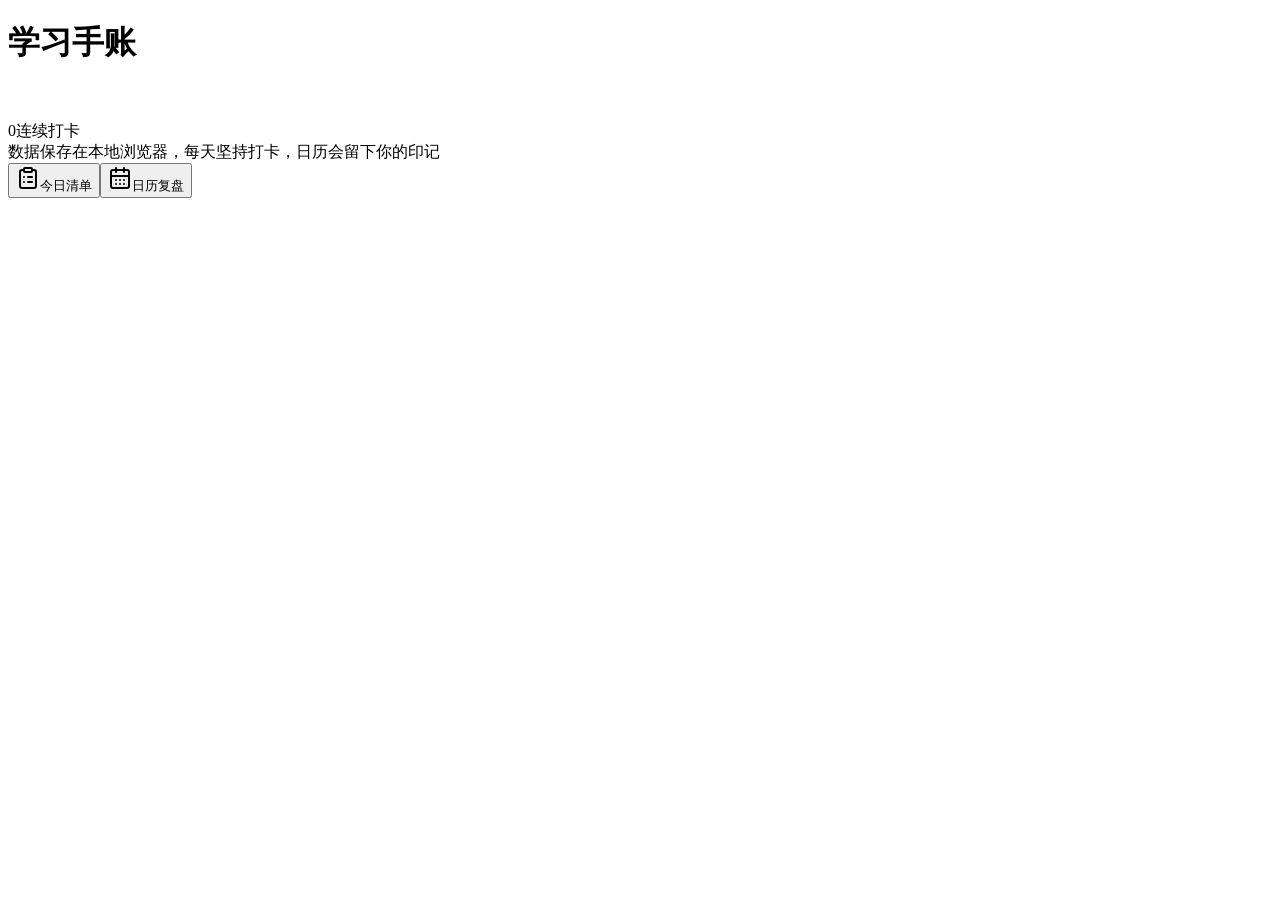
==== journal/index.html @ da688c4d "上传 学习手账（Next.js 静态导出版）" ====
<!DOCTYPE html><!--8PZujgoKI8ow2j1HB0X6Q--><html lang="zh-CN"><head><meta charSet="utf-8"/><meta name="viewport" content="width=device-width, initial-scale=1"/><link rel="stylesheet" href="/study-planner/journal/_next/static/chunks/ac1271ceb7c37220.css" data-precedence="next"/><link rel="preload" as="script" fetchPriority="low" href="/study-planner/journal/_next/static/chunks/5f8f53e7772f4262.js"/><script src="/study-planner/journal/_next/static/chunks/cc759f7c2413b7ff.js" async=""></script><script src="/study-planner/journal/_next/static/chunks/3202c2e7ff01bdaf.js" async=""></script><script src="/study-planner/journal/_next/static/chunks/turbopack-ee44b7510ba9483c.js" async=""></script><script src="/study-planner/journal/_next/static/chunks/4fd93823156e59e8.js" async=""></script><script src="/study-planner/journal/_next/static/chunks/6bc56148681b07fa.js" async=""></script><title>学习手账 - 定时定量学习时间管理器</title><meta name="description" content="语音或文字快速记录学习任务，AI 一键整理成今日学习计划，打卡计时、完成划项、日历复盘，帮助每天坚持完成作业规划。"/><meta name="keywords" content="学习计划,时间管理,作业规划,打卡,日历复盘"/><meta name="robots" content="index, follow"/><link rel="icon" href="/study-planner/journal/favicon.ico?favicon.0b3bf435.ico" sizes="256x256" type="image/x-icon"/><script src="/study-planner/journal/_next/static/chunks/a6dad97d9634a72d.js" noModule=""></script></head><body class="antialiased"><div hidden=""><!--$--><!--/$--></div><div class="paper-grid min-h-dvh bg-background"><main class="mx-auto w-full max-w-xl px-4 pb-28 pt-6"><header class="flex items-end justify-between"><div><h1 class="font-serif text-2xl font-bold tracking-wide text-foreground">学习手账</h1><p class="mt-1 text-sm text-muted-foreground"> </p></div><div class="stamp-seal flex flex-col items-center rounded-lg border-2 border-primary px-3 py-1 text-primary"><span class="font-serif text-lg font-bold leading-none tabular-nums">0</span><span class="mt-0.5 text-[10px] font-medium">连续打卡</span></div></header><div class="mt-8 space-y-3"><div class="h-28 animate-pulse rounded-xl bg-muted"></div><div class="h-20 animate-pulse rounded-lg bg-muted"></div><div class="h-20 animate-pulse rounded-lg bg-muted"></div></div><footer class="mt-8 text-center text-xs text-muted-foreground/70">数据保存在本地浏览器，每天坚持打卡，日历会留下你的印记</footer></main><nav class="fixed inset-x-0 bottom-0 border-t border-border bg-card/95 backdrop-blur"><div class="mx-auto flex max-w-xl"><button type="button" class="flex flex-1 flex-col items-center gap-0.5 py-2.5 text-xs transition-colors font-semibold text-primary"><svg xmlns="http://www.w3.org/2000/svg" width="24" height="24" viewBox="0 0 24 24" fill="none" stroke="currentColor" stroke-width="2" stroke-linecap="round" stroke-linejoin="round" class="lucide lucide-clipboard-list size-5"><rect width="8" height="4" x="8" y="2" rx="1" ry="1"></rect><path d="M16 4h2a2 2 0 0 1 2 2v14a2 2 0 0 1-2 2H6a2 2 0 0 1-2-2V6a2 2 0 0 1 2-2h2"></path><path d="M12 11h4"></path><path d="M12 16h4"></path><path d="M8 11h.01"></path><path d="M8 16h.01"></path></svg>今日清单</button><button type="button" class="flex flex-1 flex-col items-center gap-0.5 py-2.5 text-xs transition-colors text-muted-foreground hover:text-foreground"><svg xmlns="http://www.w3.org/2000/svg" width="24" height="24" viewBox="0 0 24 24" fill="none" stroke="currentColor" stroke-width="2" stroke-linecap="round" stroke-linejoin="round" class="lucide lucide-calendar-days size-5"><path d="M8 2v4"></path><path d="M16 2v4"></path><rect width="18" height="18" x="3" y="4" rx="2"></rect><path d="M3 10h18"></path><path d="M8 14h.01"></path><path d="M12 14h.01"></path><path d="M16 14h.01"></path><path d="M8 18h.01"></path><path d="M12 18h.01"></path><path d="M16 18h.01"></path></svg>日历复盘</button></div></nav></div><!--$--><!--/$--><script src="/study-planner/journal/_next/static/chunks/5f8f53e7772f4262.js" id="_R_" async=""></script><script>(self.__next_f=self.__next_f||[]).push([0])</script><script>self.__next_f.push([1,"1:\"$Sreact.fragment\"\n2:I[39756,[\"/study-planner/journal/_next/static/chunks/4fd93823156e59e8.js\"],\"default\"]\n3:I[37457,[\"/study-planner/journal/_next/static/chunks/4fd93823156e59e8.js\"],\"default\"]\n4:I[47257,[\"/study-planner/journal/_next/static/chunks/4fd93823156e59e8.js\"],\"ClientPageRoot\"]\n5:I[52683,[\"/study-planner/journal/_next/static/chunks/6bc56148681b07fa.js\"],\"default\"]\n8:I[97367,[\"/study-planner/journal/_next/static/chunks/4fd93823156e59e8.js\"],\"OutletBoundary\"]\n9:\"$Sreact.suspense\"\nb:I[97367,[\"/study-planner/journal/_next/static/chunks/4fd93823156e59e8.js\"],\"ViewportBoundary\"]\nd:I[97367,[\"/study-planner/journal/_next/static/chunks/4fd93823156e59e8.js\"],\"MetadataBoundary\"]\nf:I[68027,[],\"default\"]\n:HL[\"/study-planner/journal/_next/static/chunks/ac1271ceb7c37220.css\",\"style\"]\n"])</script><script>self.__next_f.push([1,"0:{\"P\":null,\"b\":\"8PZujgoKI8ow2j1HB0X6Q\",\"c\":[\"\",\"\"],\"q\":\"\",\"i\":false,\"f\":[[[\"\",{\"children\":[\"__PAGE__\",{}]},\"$undefined\",\"$undefined\",true],[[\"$\",\"$1\",\"c\",{\"children\":[[[\"$\",\"link\",\"0\",{\"rel\":\"stylesheet\",\"href\":\"/study-planner/journal/_next/static/chunks/ac1271ceb7c37220.css\",\"precedence\":\"next\",\"crossOrigin\":\"$undefined\",\"nonce\":\"$undefined\"}]],[\"$\",\"html\",null,{\"lang\":\"zh-CN\",\"children\":[\"$\",\"body\",null,{\"className\":\"antialiased\",\"children\":[\"$\",\"$L2\",null,{\"parallelRouterKey\":\"children\",\"error\":\"$undefined\",\"errorStyles\":\"$undefined\",\"errorScripts\":\"$undefined\",\"template\":[\"$\",\"$L3\",null,{}],\"templateStyles\":\"$undefined\",\"templateScripts\":\"$undefined\",\"notFound\":[[[\"$\",\"title\",null,{\"children\":\"404: This page could not be found.\"}],[\"$\",\"div\",null,{\"style\":{\"fontFamily\":\"system-ui,\\\"Segoe UI\\\",Roboto,Helvetica,Arial,sans-serif,\\\"Apple Color Emoji\\\",\\\"Segoe UI Emoji\\\"\",\"height\":\"100vh\",\"textAlign\":\"center\",\"display\":\"flex\",\"flexDirection\":\"column\",\"alignItems\":\"center\",\"justifyContent\":\"center\"},\"children\":[\"$\",\"div\",null,{\"children\":[[\"$\",\"style\",null,{\"dangerouslySetInnerHTML\":{\"__html\":\"body{color:#000;background:#fff;margin:0}.next-error-h1{border-right:1px solid rgba(0,0,0,.3)}@media (prefers-color-scheme:dark){body{color:#fff;background:#000}.next-error-h1{border-right:1px solid rgba(255,255,255,.3)}}\"}}],[\"$\",\"h1\",null,{\"className\":\"next-error-h1\",\"style\":{\"display\":\"inline-block\",\"margin\":\"0 20px 0 0\",\"padding\":\"0 23px 0 0\",\"fontSize\":24,\"fontWeight\":500,\"verticalAlign\":\"top\",\"lineHeight\":\"49px\"},\"children\":404}],[\"$\",\"div\",null,{\"style\":{\"display\":\"inline-block\"},\"children\":[\"$\",\"h2\",null,{\"style\":{\"fontSize\":14,\"fontWeight\":400,\"lineHeight\":\"49px\",\"margin\":0},\"children\":\"This page could not be found.\"}]}]]}]}]],[]],\"forbidden\":\"$undefined\",\"unauthorized\":\"$undefined\"}]}]}]]}],{\"children\":[[\"$\",\"$1\",\"c\",{\"children\":[[\"$\",\"$L4\",null,{\"Component\":\"$5\",\"serverProvidedParams\":{\"searchParams\":{},\"params\":{},\"promises\":[\"$@6\",\"$@7\"]}}],[[\"$\",\"script\",\"script-0\",{\"src\":\"/study-planner/journal/_next/static/chunks/6bc56148681b07fa.js\",\"async\":true,\"nonce\":\"$undefined\"}]],[\"$\",\"$L8\",null,{\"children\":[\"$\",\"$9\",null,{\"name\":\"Next.MetadataOutlet\",\"children\":\"$@a\"}]}]]}],{},null,false,false]},null,false,false],[\"$\",\"$1\",\"h\",{\"children\":[null,[\"$\",\"$Lb\",null,{\"children\":\"$Lc\"}],[\"$\",\"div\",null,{\"hidden\":true,\"children\":[\"$\",\"$Ld\",null,{\"children\":[\"$\",\"$9\",null,{\"name\":\"Next.Metadata\",\"children\":\"$Le\"}]}]}],null]}],false]],\"m\":\"$undefined\",\"G\":[\"$f\",[]],\"S\":true}\n"])</script><script>self.__next_f.push([1,"6:{}\n7:\"$0:f:0:1:1:children:0:props:children:0:props:serverProvidedParams:params\"\n"])</script><script>self.__next_f.push([1,"c:[[\"$\",\"meta\",\"0\",{\"charSet\":\"utf-8\"}],[\"$\",\"meta\",\"1\",{\"name\":\"viewport\",\"content\":\"width=device-width, initial-scale=1\"}]]\n"])</script><script>self.__next_f.push([1,"10:I[27201,[\"/study-planner/journal/_next/static/chunks/4fd93823156e59e8.js\"],\"IconMark\"]\na:null\ne:[[\"$\",\"title\",\"0\",{\"children\":\"学习手账 - 定时定量学习时间管理器\"}],[\"$\",\"meta\",\"1\",{\"name\":\"description\",\"content\":\"语音或文字快速记录学习任务，AI 一键整理成今日学习计划，打卡计时、完成划项、日历复盘，帮助每天坚持完成作业规划。\"}],[\"$\",\"meta\",\"2\",{\"name\":\"keywords\",\"content\":\"学习计划,时间管理,作业规划,打卡,日历复盘\"}],[\"$\",\"meta\",\"3\",{\"name\":\"robots\",\"content\":\"index, follow\"}],[\"$\",\"link\",\"4\",{\"rel\":\"icon\",\"href\":\"/study-planner/journal/favicon.ico?favicon.0b3bf435.ico\",\"sizes\":\"256x256\",\"type\":\"image/x-icon\"}],[\"$\",\"$L10\",\"5\",{}]]\n"])</script></body></html>
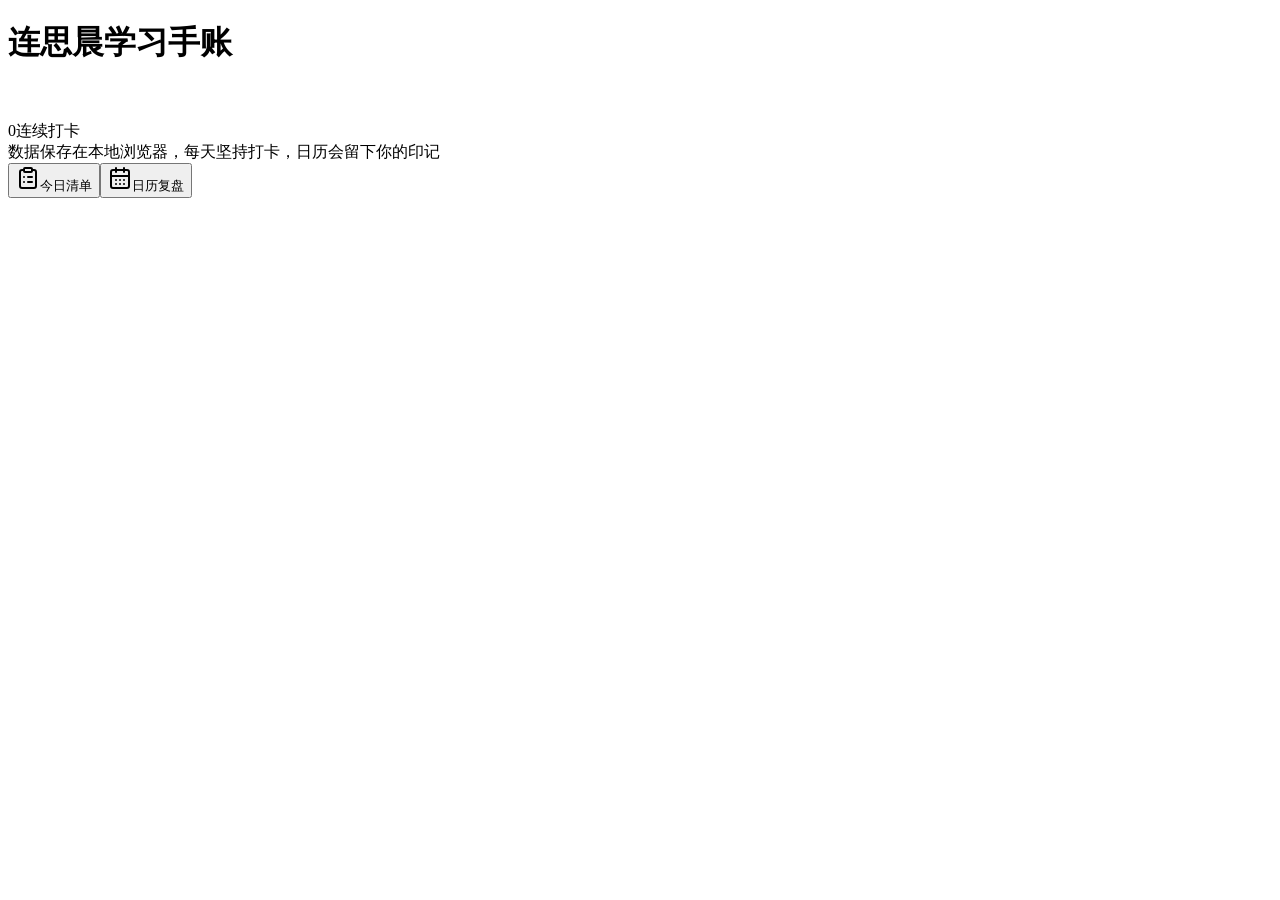
==== commit 6d6c9b0f: "改名：学习手账 → 连思晨学习手账" ====
--- a/journal/index.html
+++ b/journal/index.html
@@ -1 +1 @@
-<!DOCTYPE html><!--8PZujgoKI8ow2j1HB0X6Q--><html lang="zh-CN"><head><meta charSet="utf-8"/><meta name="viewport" content="width=device-width, initial-scale=1"/><link rel="stylesheet" href="/study-planner/journal/_next/static/chunks/ac1271ceb7c37220.css" data-precedence="next"/><link rel="preload" as="script" fetchPriority="low" href="/study-planner/journal/_next/static/chunks/5f8f53e7772f4262.js"/><script src="/study-planner/journal/_next/static/chunks/cc759f7c2413b7ff.js" async=""></script><script src="/study-planner/journal/_next/static/chunks/3202c2e7ff01bdaf.js" async=""></script><script src="/study-planner/journal/_next/static/chunks/turbopack-ee44b7510ba9483c.js" async=""></script><script src="/study-planner/journal/_next/static/chunks/4fd93823156e59e8.js" async=""></script><script src="/study-planner/journal/_next/static/chunks/6bc56148681b07fa.js" async=""></script><title>学习手账 - 定时定量学习时间管理器</title><meta name="description" content="语音或文字快速记录学习任务，AI 一键整理成今日学习计划，打卡计时、完成划项、日历复盘，帮助每天坚持完成作业规划。"/><meta name="keywords" content="学习计划,时间管理,作业规划,打卡,日历复盘"/><meta name="robots" content="index, follow"/><link rel="icon" href="/study-planner/journal/favicon.ico?favicon.0b3bf435.ico" sizes="256x256" type="image/x-icon"/><script src="/study-planner/journal/_next/static/chunks/a6dad97d9634a72d.js" noModule=""></script></head><body class="antialiased"><div hidden=""><!--$--><!--/$--></div><div class="paper-grid min-h-dvh bg-background"><main class="mx-auto w-full max-w-xl px-4 pb-28 pt-6"><header class="flex items-end justify-between"><div><h1 class="font-serif text-2xl font-bold tracking-wide text-foreground">学习手账</h1><p class="mt-1 text-sm text-muted-foreground"> </p></div><div class="stamp-seal flex flex-col items-center rounded-lg border-2 border-primary px-3 py-1 text-primary"><span class="font-serif text-lg font-bold leading-none tabular-nums">0</span><span class="mt-0.5 text-[10px] font-medium">连续打卡</span></div></header><div class="mt-8 space-y-3"><div class="h-28 animate-pulse rounded-xl bg-muted"></div><div class="h-20 animate-pulse rounded-lg bg-muted"></div><div class="h-20 animate-pulse rounded-lg bg-muted"></div></div><footer class="mt-8 text-center text-xs text-muted-foreground/70">数据保存在本地浏览器，每天坚持打卡，日历会留下你的印记</footer></main><nav class="fixed inset-x-0 bottom-0 border-t border-border bg-card/95 backdrop-blur"><div class="mx-auto flex max-w-xl"><button type="button" class="flex flex-1 flex-col items-center gap-0.5 py-2.5 text-xs transition-colors font-semibold text-primary"><svg xmlns="http://www.w3.org/2000/svg" width="24" height="24" viewBox="0 0 24 24" fill="none" stroke="currentColor" stroke-width="2" stroke-linecap="round" stroke-linejoin="round" class="lucide lucide-clipboard-list size-5"><rect width="8" height="4" x="8" y="2" rx="1" ry="1"></rect><path d="M16 4h2a2 2 0 0 1 2 2v14a2 2 0 0 1-2 2H6a2 2 0 0 1-2-2V6a2 2 0 0 1 2-2h2"></path><path d="M12 11h4"></path><path d="M12 16h4"></path><path d="M8 11h.01"></path><path d="M8 16h.01"></path></svg>今日清单</button><button type="button" class="flex flex-1 flex-col items-center gap-0.5 py-2.5 text-xs transition-colors text-muted-foreground hover:text-foreground"><svg xmlns="http://www.w3.org/2000/svg" width="24" height="24" viewBox="0 0 24 24" fill="none" stroke="currentColor" stroke-width="2" stroke-linecap="round" stroke-linejoin="round" class="lucide lucide-calendar-days size-5"><path d="M8 2v4"></path><path d="M16 2v4"></path><rect width="18" height="18" x="3" y="4" rx="2"></rect><path d="M3 10h18"></path><path d="M8 14h.01"></path><path d="M12 14h.01"></path><path d="M16 14h.01"></path><path d="M8 18h.01"></path><path d="M12 18h.01"></path><path d="M16 18h.01"></path></svg>日历复盘</button></div></nav></div><!--$--><!--/$--><script src="/study-planner/journal/_next/static/chunks/5f8f53e7772f4262.js" id="_R_" async=""></script><script>(self.__next_f=self.__next_f||[]).push([0])</script><script>self.__next_f.push([1,"1:\"$Sreact.fragment\"\n2:I[39756,[\"/study-planner/journal/_next/static/chunks/4fd93823156e59e8.js\"],\"default\"]\n3:I[37457,[\"/study-planner/journal/_next/static/chunks/4fd93823156e59e8.js\"],\"default\"]\n4:I[47257,[\"/study-planner/journal/_next/static/chunks/4fd93823156e59e8.js\"],\"ClientPageRoot\"]\n5:I[52683,[\"/study-planner/journal/_next/static/chunks/6bc56148681b07fa.js\"],\"default\"]\n8:I[97367,[\"/study-planner/journal/_next/static/chunks/4fd93823156e59e8.js\"],\"OutletBoundary\"]\n9:\"$Sreact.suspense\"\nb:I[97367,[\"/study-planner/journal/_next/static/chunks/4fd93823156e59e8.js\"],\"ViewportBoundary\"]\nd:I[97367,[\"/study-planner/journal/_next/static/chunks/4fd93823156e59e8.js\"],\"MetadataBoundary\"]\nf:I[68027,[],\"default\"]\n:HL[\"/study-planner/journal/_next/static/chunks/ac1271ceb7c37220.css\",\"style\"]\n"])</script><script>self.__next_f.push([1,"0:{\"P\":null,\"b\":\"8PZujgoKI8ow2j1HB0X6Q\",\"c\":[\"\",\"\"],\"q\":\"\",\"i\":false,\"f\":[[[\"\",{\"children\":[\"__PAGE__\",{}]},\"$undefined\",\"$undefined\",true],[[\"$\",\"$1\",\"c\",{\"children\":[[[\"$\",\"link\",\"0\",{\"rel\":\"stylesheet\",\"href\":\"/study-planner/journal/_next/static/chunks/ac1271ceb7c37220.css\",\"precedence\":\"next\",\"crossOrigin\":\"$undefined\",\"nonce\":\"$undefined\"}]],[\"$\",\"html\",null,{\"lang\":\"zh-CN\",\"children\":[\"$\",\"body\",null,{\"className\":\"antialiased\",\"children\":[\"$\",\"$L2\",null,{\"parallelRouterKey\":\"children\",\"error\":\"$undefined\",\"errorStyles\":\"$undefined\",\"errorScripts\":\"$undefined\",\"template\":[\"$\",\"$L3\",null,{}],\"templateStyles\":\"$undefined\",\"templateScripts\":\"$undefined\",\"notFound\":[[[\"$\",\"title\",null,{\"children\":\"404: This page could not be found.\"}],[\"$\",\"div\",null,{\"style\":{\"fontFamily\":\"system-ui,\\\"Segoe UI\\\",Roboto,Helvetica,Arial,sans-serif,\\\"Apple Color Emoji\\\",\\\"Segoe UI Emoji\\\"\",\"height\":\"100vh\",\"textAlign\":\"center\",\"display\":\"flex\",\"flexDirection\":\"column\",\"alignItems\":\"center\",\"justifyContent\":\"center\"},\"children\":[\"$\",\"div\",null,{\"children\":[[\"$\",\"style\",null,{\"dangerouslySetInnerHTML\":{\"__html\":\"body{color:#000;background:#fff;margin:0}.next-error-h1{border-right:1px solid rgba(0,0,0,.3)}@media (prefers-color-scheme:dark){body{color:#fff;background:#000}.next-error-h1{border-right:1px solid rgba(255,255,255,.3)}}\"}}],[\"$\",\"h1\",null,{\"className\":\"next-error-h1\",\"style\":{\"display\":\"inline-block\",\"margin\":\"0 20px 0 0\",\"padding\":\"0 23px 0 0\",\"fontSize\":24,\"fontWeight\":500,\"verticalAlign\":\"top\",\"lineHeight\":\"49px\"},\"children\":404}],[\"$\",\"div\",null,{\"style\":{\"display\":\"inline-block\"},\"children\":[\"$\",\"h2\",null,{\"style\":{\"fontSize\":14,\"fontWeight\":400,\"lineHeight\":\"49px\",\"margin\":0},\"children\":\"This page could not be found.\"}]}]]}]}]],[]],\"forbidden\":\"$undefined\",\"unauthorized\":\"$undefined\"}]}]}]]}],{\"children\":[[\"$\",\"$1\",\"c\",{\"children\":[[\"$\",\"$L4\",null,{\"Component\":\"$5\",\"serverProvidedParams\":{\"searchParams\":{},\"params\":{},\"promises\":[\"$@6\",\"$@7\"]}}],[[\"$\",\"script\",\"script-0\",{\"src\":\"/study-planner/journal/_next/static/chunks/6bc56148681b07fa.js\",\"async\":true,\"nonce\":\"$undefined\"}]],[\"$\",\"$L8\",null,{\"children\":[\"$\",\"$9\",null,{\"name\":\"Next.MetadataOutlet\",\"children\":\"$@a\"}]}]]}],{},null,false,false]},null,false,false],[\"$\",\"$1\",\"h\",{\"children\":[null,[\"$\",\"$Lb\",null,{\"children\":\"$Lc\"}],[\"$\",\"div\",null,{\"hidden\":true,\"children\":[\"$\",\"$Ld\",null,{\"children\":[\"$\",\"$9\",null,{\"name\":\"Next.Metadata\",\"children\":\"$Le\"}]}]}],null]}],false]],\"m\":\"$undefined\",\"G\":[\"$f\",[]],\"S\":true}\n"])</script><script>self.__next_f.push([1,"6:{}\n7:\"$0:f:0:1:1:children:0:props:children:0:props:serverProvidedParams:params\"\n"])</script><script>self.__next_f.push([1,"c:[[\"$\",\"meta\",\"0\",{\"charSet\":\"utf-8\"}],[\"$\",\"meta\",\"1\",{\"name\":\"viewport\",\"content\":\"width=device-width, initial-scale=1\"}]]\n"])</script><script>self.__next_f.push([1,"10:I[27201,[\"/study-planner/journal/_next/static/chunks/4fd93823156e59e8.js\"],\"IconMark\"]\na:null\ne:[[\"$\",\"title\",\"0\",{\"children\":\"学习手账 - 定时定量学习时间管理器\"}],[\"$\",\"meta\",\"1\",{\"name\":\"description\",\"content\":\"语音或文字快速记录学习任务，AI 一键整理成今日学习计划，打卡计时、完成划项、日历复盘，帮助每天坚持完成作业规划。\"}],[\"$\",\"meta\",\"2\",{\"name\":\"keywords\",\"content\":\"学习计划,时间管理,作业规划,打卡,日历复盘\"}],[\"$\",\"meta\",\"3\",{\"name\":\"robots\",\"content\":\"index, follow\"}],[\"$\",\"link\",\"4\",{\"rel\":\"icon\",\"href\":\"/study-planner/journal/favicon.ico?favicon.0b3bf435.ico\",\"sizes\":\"256x256\",\"type\":\"image/x-icon\"}],[\"$\",\"$L10\",\"5\",{}]]\n"])</script></body></html>+<!DOCTYPE html><!--6dOyeh2mDpuldoeGQ_SVQ--><html lang="zh-CN"><head><meta charSet="utf-8"/><meta name="viewport" content="width=device-width, initial-scale=1"/><link rel="stylesheet" href="/study-planner/journal/_next/static/css/4ced3d5bf4a4e882.css" data-precedence="next"/><link rel="preload" as="script" fetchPriority="low" href="/study-planner/journal/_next/static/chunks/webpack-1d2c9d0830c065a4.js"/><script src="/study-planner/journal/_next/static/chunks/5eea0705-93a2956847cbad68.js" async=""></script><script src="/study-planner/journal/_next/static/chunks/920-09fd39fd6f4309d8.js" async=""></script><script src="/study-planner/journal/_next/static/chunks/main-app-8f59d473abb7e634.js" async=""></script><script src="/study-planner/journal/_next/static/chunks/681-4b349d78d28cec93.js" async=""></script><script src="/study-planner/journal/_next/static/chunks/app/page-9d11cbf0f6f0624b.js" async=""></script><title>连思晨学习手账 - 定时定量学习时间管理器</title><meta name="description" content="语音或文字快速记录学习任务，AI 一键整理成今日学习计划，打卡计时、完成划项、日历复盘，帮助每天坚持完成作业规划。"/><meta name="keywords" content="学习计划,时间管理,作业规划,打卡,日历复盘"/><meta name="robots" content="index, follow"/><link rel="icon" href="/study-planner/journal/favicon.ico?603d046c9a6fdfbb" type="image/x-icon" sizes="16x16"/><script src="/study-planner/journal/_next/static/chunks/polyfills-42372ed130431b0a.js" noModule=""></script></head><body class="antialiased"><div hidden=""><!--$--><!--/$--></div><div class="paper-grid min-h-dvh bg-background"><main class="mx-auto w-full max-w-xl px-4 pb-28 pt-6"><header class="flex items-end justify-between"><div><h1 class="font-serif text-2xl font-bold tracking-wide text-foreground">连思晨学习手账</h1><p class="mt-1 text-sm text-muted-foreground"> </p></div><div class="stamp-seal flex flex-col items-center rounded-lg border-2 border-primary px-3 py-1 text-primary"><span class="font-serif text-lg font-bold leading-none tabular-nums">0</span><span class="mt-0.5 text-[10px] font-medium">连续打卡</span></div></header><div class="mt-8 space-y-3"><div class="h-28 animate-pulse rounded-xl bg-muted"></div><div class="h-20 animate-pulse rounded-lg bg-muted"></div><div class="h-20 animate-pulse rounded-lg bg-muted"></div></div><footer class="mt-8 text-center text-xs text-muted-foreground/70">数据保存在本地浏览器，每天坚持打卡，日历会留下你的印记</footer></main><nav class="fixed inset-x-0 bottom-0 border-t border-border bg-card/95 backdrop-blur"><div class="mx-auto flex max-w-xl"><button type="button" class="flex flex-1 flex-col items-center gap-0.5 py-2.5 text-xs transition-colors font-semibold text-primary"><svg xmlns="http://www.w3.org/2000/svg" width="24" height="24" viewBox="0 0 24 24" fill="none" stroke="currentColor" stroke-width="2" stroke-linecap="round" stroke-linejoin="round" class="lucide lucide-clipboard-list size-5"><rect width="8" height="4" x="8" y="2" rx="1" ry="1"></rect><path d="M16 4h2a2 2 0 0 1 2 2v14a2 2 0 0 1-2 2H6a2 2 0 0 1-2-2V6a2 2 0 0 1 2-2h2"></path><path d="M12 11h4"></path><path d="M12 16h4"></path><path d="M8 11h.01"></path><path d="M8 16h.01"></path></svg>今日清单</button><button type="button" class="flex flex-1 flex-col items-center gap-0.5 py-2.5 text-xs transition-colors text-muted-foreground hover:text-foreground"><svg xmlns="http://www.w3.org/2000/svg" width="24" height="24" viewBox="0 0 24 24" fill="none" stroke="currentColor" stroke-width="2" stroke-linecap="round" stroke-linejoin="round" class="lucide lucide-calendar-days size-5"><path d="M8 2v4"></path><path d="M16 2v4"></path><rect width="18" height="18" x="3" y="4" rx="2"></rect><path d="M3 10h18"></path><path d="M8 14h.01"></path><path d="M12 14h.01"></path><path d="M16 14h.01"></path><path d="M8 18h.01"></path><path d="M12 18h.01"></path><path d="M16 18h.01"></path></svg>日历复盘</button></div></nav></div><!--$--><!--/$--><script src="/study-planner/journal/_next/static/chunks/webpack-1d2c9d0830c065a4.js" id="_R_" async=""></script><script>(self.__next_f=self.__next_f||[]).push([0])</script><script>self.__next_f.push([1,"1:\"$Sreact.fragment\"\n2:I[4800,[],\"\"]\n3:I[3078,[],\"\"]\n4:I[4301,[],\"ClientPageRoot\"]\n5:I[5193,[\"681\",\"static/chunks/681-4b349d78d28cec93.js\",\"974\",\"static/chunks/app/page-9d11cbf0f6f0624b.js\"],\"default\"]\n8:I[4205,[],\"OutletBoundary\"]\n9:\"$Sreact.suspense\"\nb:I[4205,[],\"ViewportBoundary\"]\nd:I[4205,[],\"MetadataBoundary\"]\nf:I[1964,[],\"\"]\n:HL[\"/study-planner/journal/_next/static/css/4ced3d5bf4a4e882.css\",\"style\"]\n"])</script><script>self.__next_f.push([1,"0:{\"P\":null,\"b\":\"6dOyeh2mDpuldoeGQ_SVQ\",\"c\":[\"\",\"\"],\"q\":\"\",\"i\":false,\"f\":[[[\"\",{\"children\":[\"__PAGE__\",{}]},\"$undefined\",\"$undefined\",true],[[\"$\",\"$1\",\"c\",{\"children\":[[[\"$\",\"link\",\"0\",{\"rel\":\"stylesheet\",\"href\":\"/study-planner/journal/_next/static/css/4ced3d5bf4a4e882.css\",\"precedence\":\"next\",\"crossOrigin\":\"$undefined\",\"nonce\":\"$undefined\"}]],[\"$\",\"html\",null,{\"lang\":\"zh-CN\",\"children\":[\"$\",\"body\",null,{\"className\":\"antialiased\",\"children\":[\"$\",\"$L2\",null,{\"parallelRouterKey\":\"children\",\"error\":\"$undefined\",\"errorStyles\":\"$undefined\",\"errorScripts\":\"$undefined\",\"template\":[\"$\",\"$L3\",null,{}],\"templateStyles\":\"$undefined\",\"templateScripts\":\"$undefined\",\"notFound\":[[[\"$\",\"title\",null,{\"children\":\"404: This page could not be found.\"}],[\"$\",\"div\",null,{\"style\":{\"fontFamily\":\"system-ui,\\\"Segoe UI\\\",Roboto,Helvetica,Arial,sans-serif,\\\"Apple Color Emoji\\\",\\\"Segoe UI Emoji\\\"\",\"height\":\"100vh\",\"textAlign\":\"center\",\"display\":\"flex\",\"flexDirection\":\"column\",\"alignItems\":\"center\",\"justifyContent\":\"center\"},\"children\":[\"$\",\"div\",null,{\"children\":[[\"$\",\"style\",null,{\"dangerouslySetInnerHTML\":{\"__html\":\"body{color:#000;background:#fff;margin:0}.next-error-h1{border-right:1px solid rgba(0,0,0,.3)}@media (prefers-color-scheme:dark){body{color:#fff;background:#000}.next-error-h1{border-right:1px solid rgba(255,255,255,.3)}}\"}}],[\"$\",\"h1\",null,{\"className\":\"next-error-h1\",\"style\":{\"display\":\"inline-block\",\"margin\":\"0 20px 0 0\",\"padding\":\"0 23px 0 0\",\"fontSize\":24,\"fontWeight\":500,\"verticalAlign\":\"top\",\"lineHeight\":\"49px\"},\"children\":404}],[\"$\",\"div\",null,{\"style\":{\"display\":\"inline-block\"},\"children\":[\"$\",\"h2\",null,{\"style\":{\"fontSize\":14,\"fontWeight\":400,\"lineHeight\":\"49px\",\"margin\":0},\"children\":\"This page could not be found.\"}]}]]}]}]],[]],\"forbidden\":\"$undefined\",\"unauthorized\":\"$undefined\"}]}]}]]}],{\"children\":[[\"$\",\"$1\",\"c\",{\"children\":[[\"$\",\"$L4\",null,{\"Component\":\"$5\",\"serverProvidedParams\":{\"searchParams\":{},\"params\":{},\"promises\":[\"$@6\",\"$@7\"]}}],null,[\"$\",\"$L8\",null,{\"children\":[\"$\",\"$9\",null,{\"name\":\"Next.MetadataOutlet\",\"children\":\"$@a\"}]}]]}],{},null,false,false]},null,false,false],[\"$\",\"$1\",\"h\",{\"children\":[null,[\"$\",\"$Lb\",null,{\"children\":\"$Lc\"}],[\"$\",\"div\",null,{\"hidden\":true,\"children\":[\"$\",\"$Ld\",null,{\"children\":[\"$\",\"$9\",null,{\"name\":\"Next.Metadata\",\"children\":\"$Le\"}]}]}],null]}],false]],\"m\":\"$undefined\",\"G\":[\"$f\",[]],\"S\":true}\n"])</script><script>self.__next_f.push([1,"6:{}\n7:\"$0:f:0:1:1:children:0:props:children:0:props:serverProvidedParams:params\"\n"])</script><script>self.__next_f.push([1,"c:[[\"$\",\"meta\",\"0\",{\"charSet\":\"utf-8\"}],[\"$\",\"meta\",\"1\",{\"name\":\"viewport\",\"content\":\"width=device-width, initial-scale=1\"}]]\n"])</script><script>self.__next_f.push([1,"10:I[3256,[],\"IconMark\"]\na:null\ne:[[\"$\",\"title\",\"0\",{\"children\":\"连思晨学习手账 - 定时定量学习时间管理器\"}],[\"$\",\"meta\",\"1\",{\"name\":\"description\",\"content\":\"语音或文字快速记录学习任务，AI 一键整理成今日学习计划，打卡计时、完成划项、日历复盘，帮助每天坚持完成作业规划。\"}],[\"$\",\"meta\",\"2\",{\"name\":\"keywords\",\"content\":\"学习计划,时间管理,作业规划,打卡,日历复盘\"}],[\"$\",\"meta\",\"3\",{\"name\":\"robots\",\"content\":\"index, follow\"}],[\"$\",\"link\",\"4\",{\"rel\":\"icon\",\"href\":\"/study-planner/journal/favicon.ico?603d046c9a6fdfbb\",\"type\":\"image/x-icon\",\"sizes\":\"16x16\"}],[\"$\",\"$L10\",\"5\",{}]]\n"])</script></body></html>
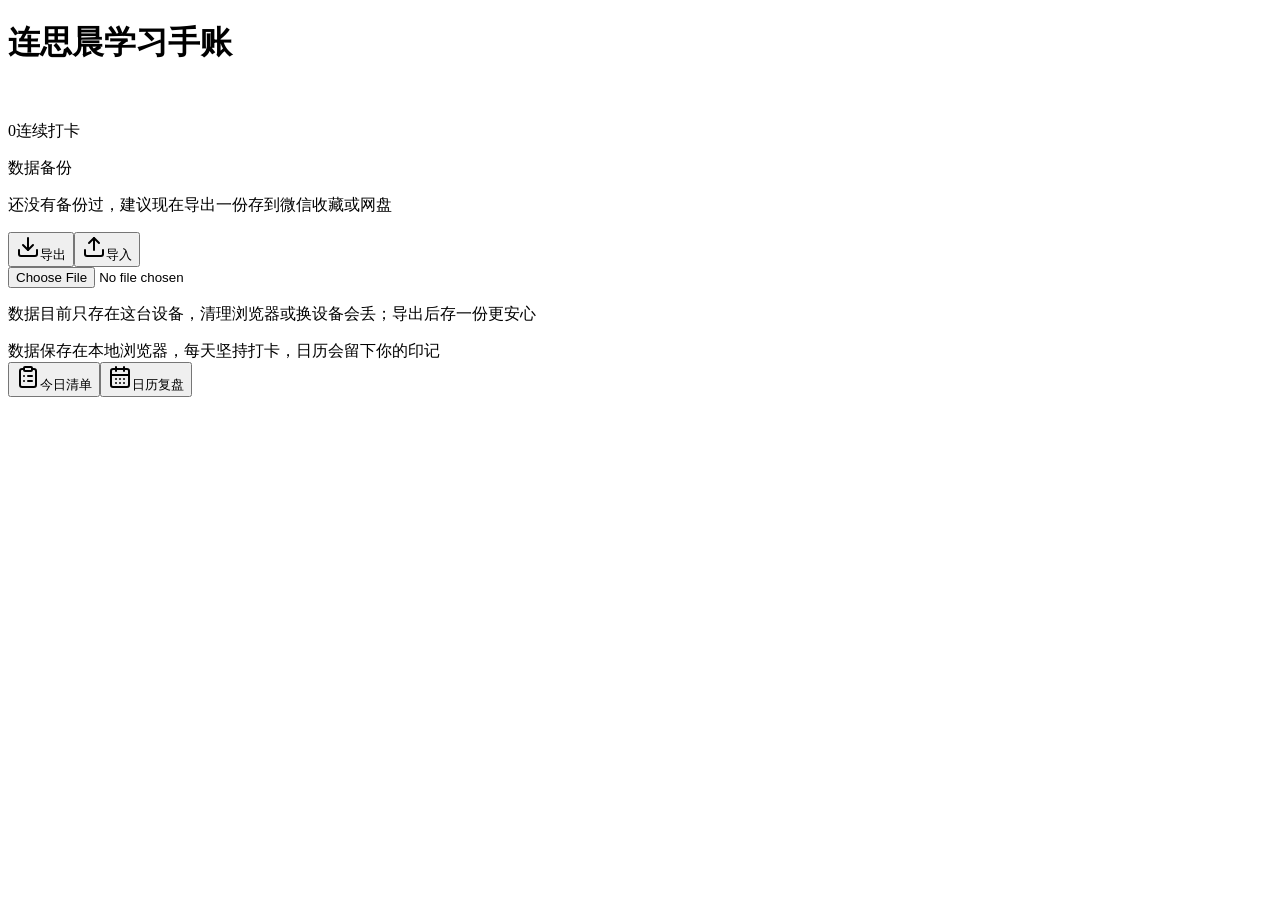
==== commit e9a1d6d7: "新增数据备份功能：导出一份 JSON、换设备可导入恢复" ====
--- a/journal/index.html
+++ b/journal/index.html
@@ -1 +1 @@
-<!DOCTYPE html><!--6dOyeh2mDpuldoeGQ_SVQ--><html lang="zh-CN"><head><meta charSet="utf-8"/><meta name="viewport" content="width=device-width, initial-scale=1"/><link rel="stylesheet" href="/study-planner/journal/_next/static/css/4ced3d5bf4a4e882.css" data-precedence="next"/><link rel="preload" as="script" fetchPriority="low" href="/study-planner/journal/_next/static/chunks/webpack-1d2c9d0830c065a4.js"/><script src="/study-planner/journal/_next/static/chunks/5eea0705-93a2956847cbad68.js" async=""></script><script src="/study-planner/journal/_next/static/chunks/920-09fd39fd6f4309d8.js" async=""></script><script src="/study-planner/journal/_next/static/chunks/main-app-8f59d473abb7e634.js" async=""></script><script src="/study-planner/journal/_next/static/chunks/681-4b349d78d28cec93.js" async=""></script><script src="/study-planner/journal/_next/static/chunks/app/page-9d11cbf0f6f0624b.js" async=""></script><title>连思晨学习手账 - 定时定量学习时间管理器</title><meta name="description" content="语音或文字快速记录学习任务，AI 一键整理成今日学习计划，打卡计时、完成划项、日历复盘，帮助每天坚持完成作业规划。"/><meta name="keywords" content="学习计划,时间管理,作业规划,打卡,日历复盘"/><meta name="robots" content="index, follow"/><link rel="icon" href="/study-planner/journal/favicon.ico?603d046c9a6fdfbb" type="image/x-icon" sizes="16x16"/><script src="/study-planner/journal/_next/static/chunks/polyfills-42372ed130431b0a.js" noModule=""></script></head><body class="antialiased"><div hidden=""><!--$--><!--/$--></div><div class="paper-grid min-h-dvh bg-background"><main class="mx-auto w-full max-w-xl px-4 pb-28 pt-6"><header class="flex items-end justify-between"><div><h1 class="font-serif text-2xl font-bold tracking-wide text-foreground">连思晨学习手账</h1><p class="mt-1 text-sm text-muted-foreground"> </p></div><div class="stamp-seal flex flex-col items-center rounded-lg border-2 border-primary px-3 py-1 text-primary"><span class="font-serif text-lg font-bold leading-none tabular-nums">0</span><span class="mt-0.5 text-[10px] font-medium">连续打卡</span></div></header><div class="mt-8 space-y-3"><div class="h-28 animate-pulse rounded-xl bg-muted"></div><div class="h-20 animate-pulse rounded-lg bg-muted"></div><div class="h-20 animate-pulse rounded-lg bg-muted"></div></div><footer class="mt-8 text-center text-xs text-muted-foreground/70">数据保存在本地浏览器，每天坚持打卡，日历会留下你的印记</footer></main><nav class="fixed inset-x-0 bottom-0 border-t border-border bg-card/95 backdrop-blur"><div class="mx-auto flex max-w-xl"><button type="button" class="flex flex-1 flex-col items-center gap-0.5 py-2.5 text-xs transition-colors font-semibold text-primary"><svg xmlns="http://www.w3.org/2000/svg" width="24" height="24" viewBox="0 0 24 24" fill="none" stroke="currentColor" stroke-width="2" stroke-linecap="round" stroke-linejoin="round" class="lucide lucide-clipboard-list size-5"><rect width="8" height="4" x="8" y="2" rx="1" ry="1"></rect><path d="M16 4h2a2 2 0 0 1 2 2v14a2 2 0 0 1-2 2H6a2 2 0 0 1-2-2V6a2 2 0 0 1 2-2h2"></path><path d="M12 11h4"></path><path d="M12 16h4"></path><path d="M8 11h.01"></path><path d="M8 16h.01"></path></svg>今日清单</button><button type="button" class="flex flex-1 flex-col items-center gap-0.5 py-2.5 text-xs transition-colors text-muted-foreground hover:text-foreground"><svg xmlns="http://www.w3.org/2000/svg" width="24" height="24" viewBox="0 0 24 24" fill="none" stroke="currentColor" stroke-width="2" stroke-linecap="round" stroke-linejoin="round" class="lucide lucide-calendar-days size-5"><path d="M8 2v4"></path><path d="M16 2v4"></path><rect width="18" height="18" x="3" y="4" rx="2"></rect><path d="M3 10h18"></path><path d="M8 14h.01"></path><path d="M12 14h.01"></path><path d="M16 14h.01"></path><path d="M8 18h.01"></path><path d="M12 18h.01"></path><path d="M16 18h.01"></path></svg>日历复盘</button></div></nav></div><!--$--><!--/$--><script src="/study-planner/journal/_next/static/chunks/webpack-1d2c9d0830c065a4.js" id="_R_" async=""></script><script>(self.__next_f=self.__next_f||[]).push([0])</script><script>self.__next_f.push([1,"1:\"$Sreact.fragment\"\n2:I[4800,[],\"\"]\n3:I[3078,[],\"\"]\n4:I[4301,[],\"ClientPageRoot\"]\n5:I[5193,[\"681\",\"static/chunks/681-4b349d78d28cec93.js\",\"974\",\"static/chunks/app/page-9d11cbf0f6f0624b.js\"],\"default\"]\n8:I[4205,[],\"OutletBoundary\"]\n9:\"$Sreact.suspense\"\nb:I[4205,[],\"ViewportBoundary\"]\nd:I[4205,[],\"MetadataBoundary\"]\nf:I[1964,[],\"\"]\n:HL[\"/study-planner/journal/_next/static/css/4ced3d5bf4a4e882.css\",\"style\"]\n"])</script><script>self.__next_f.push([1,"0:{\"P\":null,\"b\":\"6dOyeh2mDpuldoeGQ_SVQ\",\"c\":[\"\",\"\"],\"q\":\"\",\"i\":false,\"f\":[[[\"\",{\"children\":[\"__PAGE__\",{}]},\"$undefined\",\"$undefined\",true],[[\"$\",\"$1\",\"c\",{\"children\":[[[\"$\",\"link\",\"0\",{\"rel\":\"stylesheet\",\"href\":\"/study-planner/journal/_next/static/css/4ced3d5bf4a4e882.css\",\"precedence\":\"next\",\"crossOrigin\":\"$undefined\",\"nonce\":\"$undefined\"}]],[\"$\",\"html\",null,{\"lang\":\"zh-CN\",\"children\":[\"$\",\"body\",null,{\"className\":\"antialiased\",\"children\":[\"$\",\"$L2\",null,{\"parallelRouterKey\":\"children\",\"error\":\"$undefined\",\"errorStyles\":\"$undefined\",\"errorScripts\":\"$undefined\",\"template\":[\"$\",\"$L3\",null,{}],\"templateStyles\":\"$undefined\",\"templateScripts\":\"$undefined\",\"notFound\":[[[\"$\",\"title\",null,{\"children\":\"404: This page could not be found.\"}],[\"$\",\"div\",null,{\"style\":{\"fontFamily\":\"system-ui,\\\"Segoe UI\\\",Roboto,Helvetica,Arial,sans-serif,\\\"Apple Color Emoji\\\",\\\"Segoe UI Emoji\\\"\",\"height\":\"100vh\",\"textAlign\":\"center\",\"display\":\"flex\",\"flexDirection\":\"column\",\"alignItems\":\"center\",\"justifyContent\":\"center\"},\"children\":[\"$\",\"div\",null,{\"children\":[[\"$\",\"style\",null,{\"dangerouslySetInnerHTML\":{\"__html\":\"body{color:#000;background:#fff;margin:0}.next-error-h1{border-right:1px solid rgba(0,0,0,.3)}@media (prefers-color-scheme:dark){body{color:#fff;background:#000}.next-error-h1{border-right:1px solid rgba(255,255,255,.3)}}\"}}],[\"$\",\"h1\",null,{\"className\":\"next-error-h1\",\"style\":{\"display\":\"inline-block\",\"margin\":\"0 20px 0 0\",\"padding\":\"0 23px 0 0\",\"fontSize\":24,\"fontWeight\":500,\"verticalAlign\":\"top\",\"lineHeight\":\"49px\"},\"children\":404}],[\"$\",\"div\",null,{\"style\":{\"display\":\"inline-block\"},\"children\":[\"$\",\"h2\",null,{\"style\":{\"fontSize\":14,\"fontWeight\":400,\"lineHeight\":\"49px\",\"margin\":0},\"children\":\"This page could not be found.\"}]}]]}]}]],[]],\"forbidden\":\"$undefined\",\"unauthorized\":\"$undefined\"}]}]}]]}],{\"children\":[[\"$\",\"$1\",\"c\",{\"children\":[[\"$\",\"$L4\",null,{\"Component\":\"$5\",\"serverProvidedParams\":{\"searchParams\":{},\"params\":{},\"promises\":[\"$@6\",\"$@7\"]}}],null,[\"$\",\"$L8\",null,{\"children\":[\"$\",\"$9\",null,{\"name\":\"Next.MetadataOutlet\",\"children\":\"$@a\"}]}]]}],{},null,false,false]},null,false,false],[\"$\",\"$1\",\"h\",{\"children\":[null,[\"$\",\"$Lb\",null,{\"children\":\"$Lc\"}],[\"$\",\"div\",null,{\"hidden\":true,\"children\":[\"$\",\"$Ld\",null,{\"children\":[\"$\",\"$9\",null,{\"name\":\"Next.Metadata\",\"children\":\"$Le\"}]}]}],null]}],false]],\"m\":\"$undefined\",\"G\":[\"$f\",[]],\"S\":true}\n"])</script><script>self.__next_f.push([1,"6:{}\n7:\"$0:f:0:1:1:children:0:props:children:0:props:serverProvidedParams:params\"\n"])</script><script>self.__next_f.push([1,"c:[[\"$\",\"meta\",\"0\",{\"charSet\":\"utf-8\"}],[\"$\",\"meta\",\"1\",{\"name\":\"viewport\",\"content\":\"width=device-width, initial-scale=1\"}]]\n"])</script><script>self.__next_f.push([1,"10:I[3256,[],\"IconMark\"]\na:null\ne:[[\"$\",\"title\",\"0\",{\"children\":\"连思晨学习手账 - 定时定量学习时间管理器\"}],[\"$\",\"meta\",\"1\",{\"name\":\"description\",\"content\":\"语音或文字快速记录学习任务，AI 一键整理成今日学习计划，打卡计时、完成划项、日历复盘，帮助每天坚持完成作业规划。\"}],[\"$\",\"meta\",\"2\",{\"name\":\"keywords\",\"content\":\"学习计划,时间管理,作业规划,打卡,日历复盘\"}],[\"$\",\"meta\",\"3\",{\"name\":\"robots\",\"content\":\"index, follow\"}],[\"$\",\"link\",\"4\",{\"rel\":\"icon\",\"href\":\"/study-planner/journal/favicon.ico?603d046c9a6fdfbb\",\"type\":\"image/x-icon\",\"sizes\":\"16x16\"}],[\"$\",\"$L10\",\"5\",{}]]\n"])</script></body></html>+<!DOCTYPE html><!--n90_S8OM_D_hi9nhzKEO7--><html lang="zh-CN"><head><meta charSet="utf-8"/><meta name="viewport" content="width=device-width, initial-scale=1, viewport-fit=cover"/><link rel="stylesheet" href="/study-planner/journal/_next/static/css/756b74ca1934a559.css" data-precedence="next"/><link rel="preload" as="script" fetchPriority="low" href="/study-planner/journal/_next/static/chunks/webpack-1d2c9d0830c065a4.js"/><script src="/study-planner/journal/_next/static/chunks/5eea0705-93a2956847cbad68.js" async=""></script><script src="/study-planner/journal/_next/static/chunks/920-09fd39fd6f4309d8.js" async=""></script><script src="/study-planner/journal/_next/static/chunks/main-app-8f59d473abb7e634.js" async=""></script><script src="/study-planner/journal/_next/static/chunks/app/layout-7bf6c012964033e1.js" async=""></script><script src="/study-planner/journal/_next/static/chunks/92-1a88f41f47764024.js" async=""></script><script src="/study-planner/journal/_next/static/chunks/app/page-68f83ae1b712d5b0.js" async=""></script><meta name="theme-color" content="#f6f1e7"/><title>连思晨学习手账 - 定时定量学习时间管理器</title><meta name="description" content="语音或文字快速记录学习任务，AI 一键整理成今日学习计划，打卡计时、完成划项、日历复盘，帮助每天坚持完成作业规划。"/><link rel="manifest" href="/study-planner/journal/manifest.webmanifest"/><meta name="keywords" content="学习计划,时间管理,作业规划,打卡,日历复盘"/><meta name="robots" content="index, follow"/><meta name="format-detection" content="telephone=no"/><meta name="mobile-web-app-capable" content="yes"/><meta name="apple-mobile-web-app-title" content="连思晨学习手账"/><meta name="apple-mobile-web-app-status-bar-style" content="default"/><link rel="icon" href="/study-planner/journal/icon-192.png" sizes="192x192" type="image/png"/><link rel="icon" href="/study-planner/journal/icon-512.png" sizes="512x512" type="image/png"/><link rel="apple-touch-icon" href="/study-planner/journal/apple-touch-icon.png" sizes="180x180" type="image/png"/><script src="/study-planner/journal/_next/static/chunks/polyfills-42372ed130431b0a.js" noModule=""></script></head><body class="antialiased"><div hidden=""><!--$--><!--/$--></div><div class="paper-grid min-h-dvh bg-background"><main class="mx-auto w-full max-w-xl px-4 pb-28 pt-6"><header class="flex items-end justify-between"><div><h1 class="font-serif text-2xl font-bold tracking-wide text-foreground">连思晨学习手账</h1><p class="mt-1 text-sm text-muted-foreground"> </p></div><div class="stamp-seal flex flex-col items-center rounded-lg border-2 border-primary px-3 py-1 text-primary"><span class="font-serif text-lg font-bold leading-none tabular-nums">0</span><span class="mt-0.5 text-[10px] font-medium">连续打卡</span></div></header><div class="mt-8 space-y-3"><div class="h-28 animate-pulse rounded-xl bg-muted"></div><div class="h-20 animate-pulse rounded-lg bg-muted"></div><div class="h-20 animate-pulse rounded-lg bg-muted"></div></div><section class="mt-6 rounded-xl border border-border bg-card/70 p-3"><div class="flex items-start justify-between gap-3"><div class="min-w-0"><p class="text-sm font-medium text-foreground">数据备份</p><p class="mt-0.5 text-[11px] leading-relaxed text-muted-foreground">还没有备份过，建议现在导出一份存到微信收藏或网盘</p></div><div class="flex shrink-0 gap-1.5"><button data-slot="button" data-variant="outline" data-size="sm" class="inline-flex items-center justify-center whitespace-nowrap font-medium transition-all disabled:pointer-events-none disabled:opacity-50 [&amp;_svg]:pointer-events-none [&amp;_svg:not([class*=&#x27;size-&#x27;])]:size-4 shrink-0 [&amp;_svg]:shrink-0 outline-none focus-visible:border-ring focus-visible:ring-ring/50 focus-visible:ring-[3px] aria-invalid:ring-destructive/20 dark:aria-invalid:ring-destructive/40 aria-invalid:border-destructive border bg-background shadow-xs hover:bg-accent hover:text-accent-foreground dark:bg-input/30 dark:border-input dark:hover:bg-input/50 rounded-md gap-1.5 has-[&gt;svg]:px-2.5 h-7 px-2.5 text-xs" type="button"><svg xmlns="http://www.w3.org/2000/svg" width="24" height="24" viewBox="0 0 24 24" fill="none" stroke="currentColor" stroke-width="2" stroke-linecap="round" stroke-linejoin="round" class="lucide lucide-download mr-1 h-3.5 w-3.5"><path d="M21 15v4a2 2 0 0 1-2 2H5a2 2 0 0 1-2-2v-4"></path><polyline points="7 10 12 15 17 10"></polyline><line x1="12" x2="12" y1="15" y2="3"></line></svg>导出</button><button data-slot="button" data-variant="outline" data-size="sm" class="inline-flex items-center justify-center whitespace-nowrap font-medium transition-all disabled:pointer-events-none disabled:opacity-50 [&amp;_svg]:pointer-events-none [&amp;_svg:not([class*=&#x27;size-&#x27;])]:size-4 shrink-0 [&amp;_svg]:shrink-0 outline-none focus-visible:border-ring focus-visible:ring-ring/50 focus-visible:ring-[3px] aria-invalid:ring-destructive/20 dark:aria-invalid:ring-destructive/40 aria-invalid:border-destructive border bg-background shadow-xs hover:bg-accent hover:text-accent-foreground dark:bg-input/30 dark:border-input dark:hover:bg-input/50 rounded-md gap-1.5 has-[&gt;svg]:px-2.5 h-7 px-2.5 text-xs" type="button"><svg xmlns="http://www.w3.org/2000/svg" width="24" height="24" viewBox="0 0 24 24" fill="none" stroke="currentColor" stroke-width="2" stroke-linecap="round" stroke-linejoin="round" class="lucide lucide-upload mr-1 h-3.5 w-3.5"><path d="M21 15v4a2 2 0 0 1-2 2H5a2 2 0 0 1-2-2v-4"></path><polyline points="17 8 12 3 7 8"></polyline><line x1="12" x2="12" y1="3" y2="15"></line></svg>导入</button></div></div><input type="file" accept="application/json,.json" class="hidden"/><p class="mt-2 text-[11px] leading-relaxed text-muted-foreground/80">数据目前只存在这台设备，清理浏览器或换设备会丢；导出后存一份更安心</p></section><footer class="mt-8 text-center text-xs text-muted-foreground/70">数据保存在本地浏览器，每天坚持打卡，日历会留下你的印记</footer></main><nav class="fixed inset-x-0 bottom-0 border-t border-border bg-card/95 backdrop-blur"><div class="mx-auto flex max-w-xl"><button type="button" class="flex flex-1 flex-col items-center gap-0.5 py-2.5 text-xs transition-colors font-semibold text-primary"><svg xmlns="http://www.w3.org/2000/svg" width="24" height="24" viewBox="0 0 24 24" fill="none" stroke="currentColor" stroke-width="2" stroke-linecap="round" stroke-linejoin="round" class="lucide lucide-clipboard-list size-5"><rect width="8" height="4" x="8" y="2" rx="1" ry="1"></rect><path d="M16 4h2a2 2 0 0 1 2 2v14a2 2 0 0 1-2 2H6a2 2 0 0 1-2-2V6a2 2 0 0 1 2-2h2"></path><path d="M12 11h4"></path><path d="M12 16h4"></path><path d="M8 11h.01"></path><path d="M8 16h.01"></path></svg>今日清单</button><button type="button" class="flex flex-1 flex-col items-center gap-0.5 py-2.5 text-xs transition-colors text-muted-foreground hover:text-foreground"><svg xmlns="http://www.w3.org/2000/svg" width="24" height="24" viewBox="0 0 24 24" fill="none" stroke="currentColor" stroke-width="2" stroke-linecap="round" stroke-linejoin="round" class="lucide lucide-calendar-days size-5"><path d="M8 2v4"></path><path d="M16 2v4"></path><rect width="18" height="18" x="3" y="4" rx="2"></rect><path d="M3 10h18"></path><path d="M8 14h.01"></path><path d="M12 14h.01"></path><path d="M16 14h.01"></path><path d="M8 18h.01"></path><path d="M12 18h.01"></path><path d="M16 18h.01"></path></svg>日历复盘</button></div></nav></div><!--$--><!--/$--><script src="/study-planner/journal/_next/static/chunks/webpack-1d2c9d0830c065a4.js" id="_R_" async=""></script><script>(self.__next_f=self.__next_f||[]).push([0])</script><script>self.__next_f.push([1,"1:\"$Sreact.fragment\"\n2:I[4800,[],\"\"]\n3:I[3078,[],\"\"]\n4:I[7004,[\"177\",\"static/chunks/app/layout-7bf6c012964033e1.js\"],\"PwaSetup\"]\n5:I[4301,[],\"ClientPageRoot\"]\n6:I[8882,[\"92\",\"static/chunks/92-1a88f41f47764024.js\",\"974\",\"static/chunks/app/page-68f83ae1b712d5b0.js\"],\"default\"]\n9:I[4205,[],\"OutletBoundary\"]\na:\"$Sreact.suspense\"\nc:I[4205,[],\"ViewportBoundary\"]\ne:I[4205,[],\"MetadataBoundary\"]\n10:I[1964,[],\"\"]\n:HL[\"/study-planner/journal/_next/static/css/756b74ca1934a559.css\",\"style\"]\n"])</script><script>self.__next_f.push([1,"0:{\"P\":null,\"b\":\"n90_S8OM-D_hi9nhzKEO7\",\"c\":[\"\",\"\"],\"q\":\"\",\"i\":false,\"f\":[[[\"\",{\"children\":[\"__PAGE__\",{}]},\"$undefined\",\"$undefined\",true],[[\"$\",\"$1\",\"c\",{\"children\":[[[\"$\",\"link\",\"0\",{\"rel\":\"stylesheet\",\"href\":\"/study-planner/journal/_next/static/css/756b74ca1934a559.css\",\"precedence\":\"next\",\"crossOrigin\":\"$undefined\",\"nonce\":\"$undefined\"}]],[\"$\",\"html\",null,{\"lang\":\"zh-CN\",\"children\":[\"$\",\"body\",null,{\"className\":\"antialiased\",\"children\":[[\"$\",\"$L2\",null,{\"parallelRouterKey\":\"children\",\"error\":\"$undefined\",\"errorStyles\":\"$undefined\",\"errorScripts\":\"$undefined\",\"template\":[\"$\",\"$L3\",null,{}],\"templateStyles\":\"$undefined\",\"templateScripts\":\"$undefined\",\"notFound\":[[[\"$\",\"title\",null,{\"children\":\"404: This page could not be found.\"}],[\"$\",\"div\",null,{\"style\":{\"fontFamily\":\"system-ui,\\\"Segoe UI\\\",Roboto,Helvetica,Arial,sans-serif,\\\"Apple Color Emoji\\\",\\\"Segoe UI Emoji\\\"\",\"height\":\"100vh\",\"textAlign\":\"center\",\"display\":\"flex\",\"flexDirection\":\"column\",\"alignItems\":\"center\",\"justifyContent\":\"center\"},\"children\":[\"$\",\"div\",null,{\"children\":[[\"$\",\"style\",null,{\"dangerouslySetInnerHTML\":{\"__html\":\"body{color:#000;background:#fff;margin:0}.next-error-h1{border-right:1px solid rgba(0,0,0,.3)}@media (prefers-color-scheme:dark){body{color:#fff;background:#000}.next-error-h1{border-right:1px solid rgba(255,255,255,.3)}}\"}}],[\"$\",\"h1\",null,{\"className\":\"next-error-h1\",\"style\":{\"display\":\"inline-block\",\"margin\":\"0 20px 0 0\",\"padding\":\"0 23px 0 0\",\"fontSize\":24,\"fontWeight\":500,\"verticalAlign\":\"top\",\"lineHeight\":\"49px\"},\"children\":404}],[\"$\",\"div\",null,{\"style\":{\"display\":\"inline-block\"},\"children\":[\"$\",\"h2\",null,{\"style\":{\"fontSize\":14,\"fontWeight\":400,\"lineHeight\":\"49px\",\"margin\":0},\"children\":\"This page could not be found.\"}]}]]}]}]],[]],\"forbidden\":\"$undefined\",\"unauthorized\":\"$undefined\"}],[\"$\",\"$L4\",null,{}]]}]}]]}],{\"children\":[[\"$\",\"$1\",\"c\",{\"children\":[[\"$\",\"$L5\",null,{\"Component\":\"$6\",\"serverProvidedParams\":{\"searchParams\":{},\"params\":{},\"promises\":[\"$@7\",\"$@8\"]}}],null,[\"$\",\"$L9\",null,{\"children\":[\"$\",\"$a\",null,{\"name\":\"Next.MetadataOutlet\",\"children\":\"$@b\"}]}]]}],{},null,false,false]},null,false,false],[\"$\",\"$1\",\"h\",{\"children\":[null,[\"$\",\"$Lc\",null,{\"children\":\"$Ld\"}],[\"$\",\"div\",null,{\"hidden\":true,\"children\":[\"$\",\"$Le\",null,{\"children\":[\"$\",\"$a\",null,{\"name\":\"Next.Metadata\",\"children\":\"$Lf\"}]}]}],null]}],false]],\"m\":\"$undefined\",\"G\":[\"$10\",[]],\"S\":true}\n"])</script><script>self.__next_f.push([1,"7:{}\n8:\"$0:f:0:1:1:children:0:props:children:0:props:serverProvidedParams:params\"\n"])</script><script>self.__next_f.push([1,"d:[[\"$\",\"meta\",\"0\",{\"charSet\":\"utf-8\"}],[\"$\",\"meta\",\"1\",{\"name\":\"viewport\",\"content\":\"width=device-width, initial-scale=1, viewport-fit=cover\"}],[\"$\",\"meta\",\"2\",{\"name\":\"theme-color\",\"content\":\"#f6f1e7\"}]]\n"])</script><script>self.__next_f.push([1,"11:I[3256,[],\"IconMark\"]\nb:null\nf:[[\"$\",\"title\",\"0\",{\"children\":\"连思晨学习手账 - 定时定量学习时间管理器\"}],[\"$\",\"meta\",\"1\",{\"name\":\"description\",\"content\":\"语音或文字快速记录学习任务，AI 一键整理成今日学习计划，打卡计时、完成划项、日历复盘，帮助每天坚持完成作业规划。\"}],[\"$\",\"link\",\"2\",{\"rel\":\"manifest\",\"href\":\"/study-planner/journal/manifest.webmanifest\",\"crossOrigin\":\"$undefined\"}],[\"$\",\"meta\",\"3\",{\"name\":\"keywords\",\"content\":\"学习计划,时间管理,作业规划,打卡,日历复盘\"}],[\"$\",\"meta\",\"4\",{\"name\":\"robots\",\"content\":\"index, follow\"}],[\"$\",\"meta\",\"5\",{\"name\":\"format-detection\",\"content\":\"telephone=no\"}],[\"$\",\"meta\",\"6\",{\"name\":\"mobile-web-app-capable\",\"content\":\"yes\"}],[\"$\",\"meta\",\"7\",{\"name\":\"apple-mobile-web-app-title\",\"content\":\"连思晨学习手账\"}],[\"$\",\"meta\",\"8\",{\"name\":\"apple-mobile-web-app-status-bar-style\",\"content\":\"default\"}],[\"$\",\"link\",\"9\",{\"rel\":\"icon\",\"href\":\"/study-planner/journal/icon-192.png\",\"sizes\":\"192x192\",\"type\":\"image/png\"}],[\"$\",\"link\",\"10\",{\"rel\":\"icon\",\"href\":\"/study-planner/journal/icon-512.png\",\"sizes\":\"512x512\",\"type\":\"image/png\"}],[\"$\",\"link\",\"11\",{\"rel\":\"apple-touch-icon\",\"href\":\"/study-planner/journal/apple-touch-icon.png\",\"sizes\":\"180x180\",\"type\":\"image/png\"}],[\"$\",\"$L11\",\"12\",{}]]\n"])</script></body></html>
